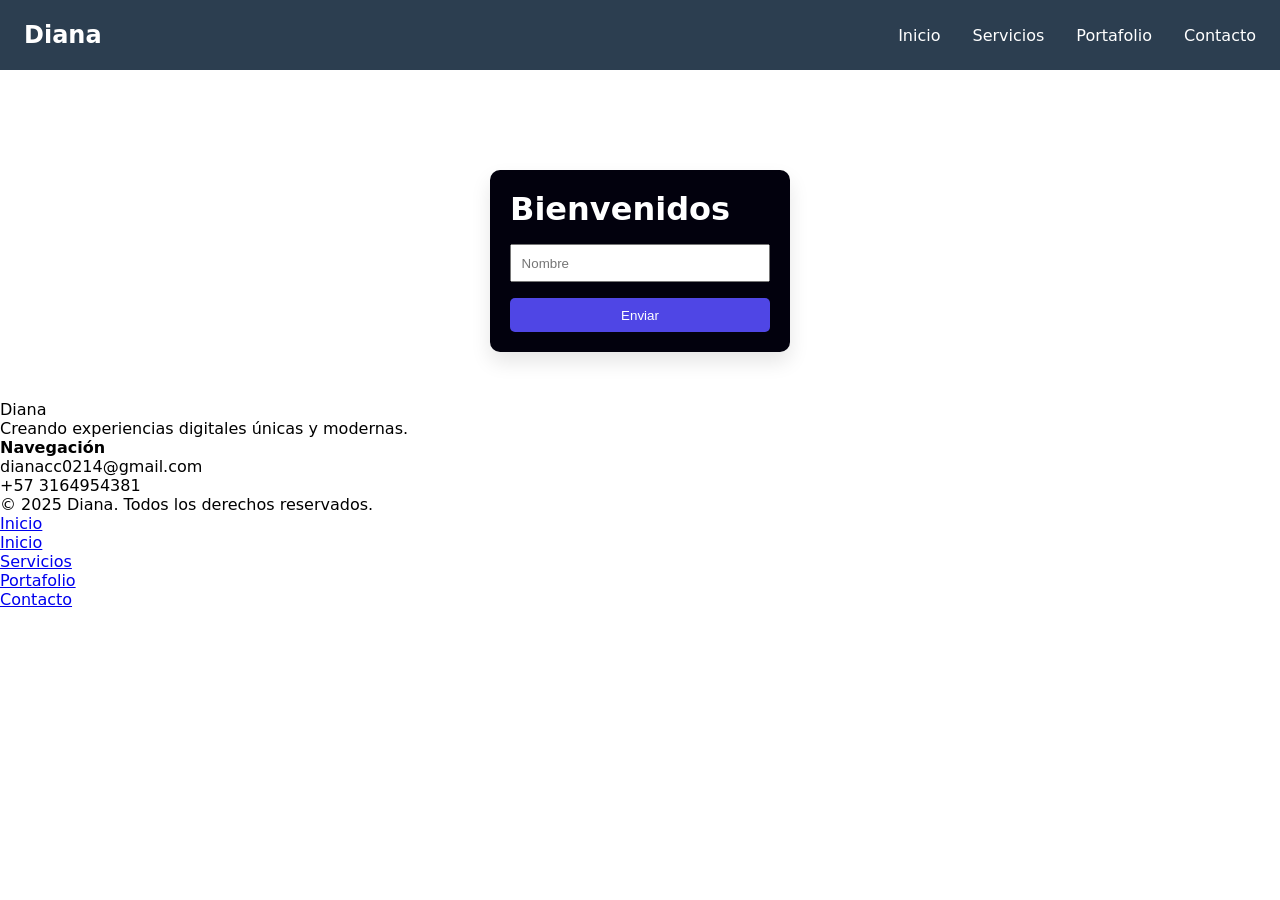
==== index.html @ d0ac73a4 "pagina2026diana" ====
<!DOCTYPE html>
<html lang="en">
<head>
    <meta charset="UTF-8">
    <meta name="viewport" content="width=device-width, initial-scale=1.0">
    <title>Diana</title>
    <link rel="stylesheet" href="style.css" />
</head>
<body>
    <header class="header">
        <nav class="navbar">
            <a href="#" class="logo">Diana</a>

            <ul class="nav-menu">
                <li class="nav-item"><a href="inicio.html" class="nav-link">Inicio</a></li>
                <li class="nav-item"><a href="servicios.html" class="nav-link">Servicios</a></li>
                <li class="nav-item"><a href="portafolio.html" class="nav-link">Portafolio</a></li>
                <li class="nav-item"><a href="contacto.html" class="nav-link">Contacto</a></li>
            </ul>

            <div class="hamburger">
                <span class="bar"></span>
                <span class="bar"></span>
                <span class="bar"></span>
            </div>
        </nav>
    </header>

    <main class="main-content">
       <section class="hero-video">
                    <video class="hero-video__bg" autoplay muted loop playsinline>
                <source src="assets/video/alicia video.mp4" type="video/mp4">
                Tu navegador no soporta el elemento de video.
            </video>

            <div class="hero-video__overlay"> </div>


       </section>
           

            
        
    </main>

    <main class="card">
        <h1>Bienvenidos</h1>
        <input id="name" type="text" placeholder="Nombre"/>
        <button id="btn">Enviar</button>
        <p id="msg"></p>
    </main>
    <footer class="footer">
        <div class="footer-container">


         <footer class="footer">

            <div class="footer-brand">
                <span class="footer-logo">Diana</span>
                <p class="footer-desc">Creando experiencias digitales únicas y modernas.</p>
            </div>

            <div class="footer-links">
                <h4 class="footer-title">Navegación</h4>
                <p>dianacc0214@gmail.com</p>
                <p>+57 3164954381</p>
            </div>

        </div>

         </footer>
          




        <!-- Barra inferior con copyright -->
         <div class="footer-botton">
            <p>&copy; 2025 Diana. Todos los derechos reservados.</p>
         </div>

    <script  src="main.js"></script>


    <nav>
    <ul>
        <li><a href="index.html">Inicio</a></li>
        <li><a href="inicio.html">Inicio</a></li>
        <li><a href="servicios.html">Servicios</a></li>
        <li><a href="portafolio.html">Portafolio</a></li>
        <li><a href="contacto.html">Contacto</a></li>
    </ul>
</nav>
  
</body>





</html>
---- style.css ----
* { 
    margin: 0; 
    padding: 0; 
    box-sizing: border-box; 
} 
 
body { 
    font-family: system-ui, sans-serif;
}

.header { 

    background-color: #2c3e50; 
    color: white; 
    padding: 0 1.5rem; 
} 
 
.navbar { 
    display: flex; 
    justify-content: space-between; 
    align-items: center; 
    height: 70px; 
} 
 
.logo { 
    font-size: 1.5rem; 
    font-weight: bold; 
    color: #fff; 
    text-decoration: none; 
} 
 
.nav-menu { 
    display: flex; 
    list-style: none; 
    gap: 2rem; 
} 
 
.nav-link { 
    color: #fff; 
    text-decoration: none; 
    transition: 0.3s; 
} 
 
.nav-link:hover { 
    color: #3498db; 
} 
 
/* Estilos del Menú Hamburguesa (Oculto por defecto) */ 
.hamburger { 
    display: none; 
    cursor: pointer; 
} 
 
.bar { 
    display: block; 
    width: 25px; 
    height: 3px; 
    margin: 5px auto; 
    background-color: white; 
    transition: 0.3s; 
} 

.card {
    background: white;
    padding: 2rem;
    border-radius: 10px;
    width: 300px;
    box-shadow: 0 10px 20px rgba(0, 0, 0, .1);

    /* CENTRAR el contenido*/
    margin: 3rem auto;
    text-align: center;

}

input,
button {
    width: 100%;
    margin-top: 1rem;
    padding: .6rem;
    box-sizing: border-box;
}

button {
    background: #4f46e5;
    color: white;
    border: none;
    cursor: pointer;
    border-radius: 5px;
}

button:hover {
    background: #4338ca;
}

#msg {
    margin-top: 1rem;
    color: #059669;
    font-weight: bold;
}
 
/* Responsividad: Pantallas móviles */ 
@media (max-width: 768px) { 
    .hamburger { 
        display: block; 
    } 
 
    /* Transformamos el menú en una columna lateral o desplegable */ 
    .nav-menu { 
        position: fixed; 
        left: -100%; 
        top: 70px; 
        flex-direction: column; 
        background-color: #2c3e50; 
        width: 100%; 
        text-align: center; 
        transition: 0.3s; 
        box-shadow: 0 10px 27px rgba(0,0,0,0.05); 
    } 
 
    .nav-menu.active { 
        left: 0; 
    } 
 
    .nav-item { 
        margin: 2.5rem 0; 
    } 
} 


.footer-link ul{

    list-style: none;
    display: flex;
    flex-direction: column;
    gap:0.5rem;
}

.footer-link a{

    color:aliceblue ;
    text-decoration: none;
    text-align: right;

}

.footer-links a:hover{

    color: #3498db;
}
.footer-contact p{

    font-size: 0.9rem;
    margin: bottom 0.4rem;
}

.footer-bottom{
    border-top: #4338ca;
    text-align: center;
    padding: 1rem 1.5rem;
    font-size: 0.8rem;
    color: azure;
}

@media (max-width: 768px) {
    .footer-container {
        flex-direction: column;
        align-items: center;
        text-align: center;


    }

    .footer-desc{
        max-width: 100%;
        
    }
}

.card {

    background-color: rgb(2, 1, 13);
    color: white;
    padding: 20px 20px;
    display: flex;
    justify-content: space-between;
    flex-wrap: wrap;
    margin-top: 100px;
}  


.hero-video__bg {
    position: absolute;
    top: 0;
    left: 0;
    width: 100%;
    height: 100%;
    object-fit: cover;
    z-index: -1;


}


.hero-video__overlay {
    position: behind;
    top: 0%;
    left: 0%;
    width: 100%;
    height: 100%;
    background-color: rgba(0, 0, 0, 0.5);
    z-index: 1;

}


.hero-video__content {
    position: fixed;
    z-index: 2;           
    text-align: center;
    color: #fff;
    padding: 0 1.5rem;
}


.hero-video__btn {
    display: inline-block;
    padding: 0.8rem 2rem;
    background-color: #3498db;    x
    color: #fff;
    text-decoration: none;
    border-radius: 4px;
    font-size: 1rem;
    font-weight: 600;
    transition: background-color 0.3s, transform 0.2s;
}

.hero-video__btn:hover {
    background-color: #2980b9;   
    transform: translateY(-2px); 
}

@media (max-width: 768px) {
    .hero-video__title {
        font-size: 2rem;
    }
    .hero-video__subtitle {
        font-size: 1rem;
    }
}
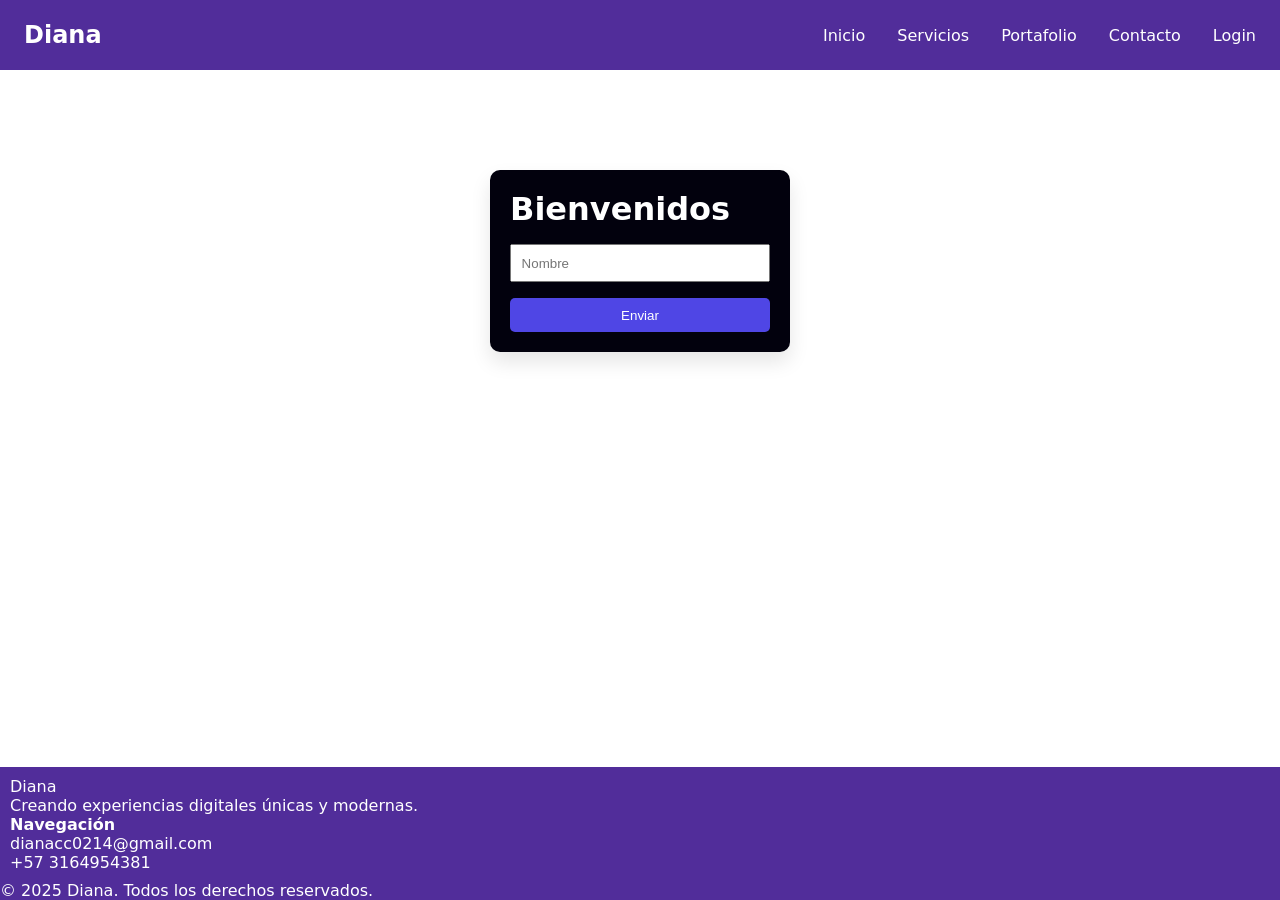
==== commit 39a30f88: "agregue login y estilos del login y actualice el footer del inicio" ====
--- a/index.html
+++ b/index.html
@@ -16,6 +16,7 @@
                 <li class="nav-item"><a href="servicios.html" class="nav-link">Servicios</a></li>
                 <li class="nav-item"><a href="portafolio.html" class="nav-link">Portafolio</a></li>
                 <li class="nav-item"><a href="contacto.html" class="nav-link">Contacto</a></li>
+                <li class="nav-item"><a href="login.html" class="nav-link">Login</a></li>
             </ul>
 
             <div class="hamburger">
@@ -82,15 +83,7 @@
     <script  src="main.js"></script>
 
 
-    <nav>
-    <ul>
-        <li><a href="index.html">Inicio</a></li>
-        <li><a href="inicio.html">Inicio</a></li>
-        <li><a href="servicios.html">Servicios</a></li>
-        <li><a href="portafolio.html">Portafolio</a></li>
-        <li><a href="contacto.html">Contacto</a></li>
-    </ul>
-</nav>
+   
   
 </body>
 
--- a/style.css
+++ b/style.css
@@ -1,64 +1,64 @@
-* { 
-    margin: 0; 
-    padding: 0; 
-    box-sizing: border-box; 
-} 
- 
-body { 
+* {
+    margin: 0;
+    padding: 0;
+    box-sizing: border-box;
+}
+
+body {
     font-family: system-ui, sans-serif;
 }
 
-.header { 
-
-    background-color: #2c3e50; 
-    color: white; 
-    padding: 0 1.5rem; 
-} 
- 
-.navbar { 
-    display: flex; 
-    justify-content: space-between; 
-    align-items: center; 
-    height: 70px; 
-} 
- 
-.logo { 
-    font-size: 1.5rem; 
-    font-weight: bold; 
-    color: #fff; 
-    text-decoration: none; 
-} 
- 
-.nav-menu { 
-    display: flex; 
-    list-style: none; 
-    gap: 2rem; 
-} 
- 
-.nav-link { 
-    color: #fff; 
-    text-decoration: none; 
-    transition: 0.3s; 
-} 
- 
-.nav-link:hover { 
-    color: #3498db; 
-} 
- 
-/* Estilos del Menú Hamburguesa (Oculto por defecto) */ 
-.hamburger { 
-    display: none; 
-    cursor: pointer; 
-} 
- 
-.bar { 
-    display: block; 
-    width: 25px; 
-    height: 3px; 
-    margin: 5px auto; 
-    background-color: white; 
-    transition: 0.3s; 
-} 
+.header {
+
+    background-color:#512d9a;
+    color: white;
+    padding: 0 1.5rem;
+}
+
+.navbar {
+    display: flex;
+    justify-content: space-between;
+    align-items: center;
+    height: 70px;
+}
+
+.logo {
+    font-size: 1.5rem;
+    font-weight: bold;
+    color: #fff;
+    text-decoration: none;
+}
+
+.nav-menu {
+    display: flex;
+    list-style: none;
+    gap: 2rem;
+}
+
+.nav-link {
+    color: #fff;
+    text-decoration: none;
+    transition: 0.3s;
+}
+
+.nav-link:hover {
+    color: #3498db;
+}
+
+/* Estilos del Menú Hamburguesa (Oculto por defecto) */
+.hamburger {
+    display: none;
+    cursor: pointer;
+}
+
+.bar {
+    display: block;
+    width: 25px;
+    height: 3px;
+    margin: 5px auto;
+    background-color: white;
+    transition: 0.3s;
+}
 
 .card {
     background: white;
@@ -98,63 +98,64 @@
     color: #059669;
     font-weight: bold;
 }
- 
-/* Responsividad: Pantallas móviles */ 
-@media (max-width: 768px) { 
-    .hamburger { 
-        display: block; 
-    } 
- 
-    /* Transformamos el menú en una columna lateral o desplegable */ 
-    .nav-menu { 
-        position: fixed; 
-        left: -100%; 
-        top: 70px; 
-        flex-direction: column; 
-        background-color: #2c3e50; 
-        width: 100%; 
-        text-align: center; 
-        transition: 0.3s; 
-        box-shadow: 0 10px 27px rgba(0,0,0,0.05); 
-    } 
- 
-    .nav-menu.active { 
-        left: 0; 
-    } 
- 
-    .nav-item { 
-        margin: 2.5rem 0; 
-    } 
-} 
-
-
-.footer-link ul{
+
+/* Responsividad: Pantallas móviles */
+@media (max-width: 768px) {
+    .hamburger {
+        display: block;
+    }
+
+    /* Transformamos el menú en una columna lateral o desplegable */
+    .nav-menu {
+        position: fixed;
+        left: -100%;
+        top: 70px;
+        flex-direction: column;
+        background-color:#512d9a;
+        width: 100%;
+        text-align: center;
+        transition: 0.3s;
+        box-shadow: 0 10px 27px rgba(0, 0, 0, 0.05);
+    }
+
+    .nav-menu.active {
+        left: 0;
+    }
+
+    .nav-item {
+        margin: 2.5rem 0;
+    }
+}
+
+
+.footer-link ul {
 
     list-style: none;
     display: flex;
     flex-direction: column;
-    gap:0.5rem;
-}
-
-.footer-link a{
-
-    color:aliceblue ;
+    gap: 0.5rem;
+}
+
+.footer-link a {
+
+    color: aliceblue;
     text-decoration: none;
     text-align: right;
 
 }
 
-.footer-links a:hover{
+.footer-links a:hover {
 
     color: #3498db;
 }
-.footer-contact p{
+
+.footer-contact p {
 
     font-size: 0.9rem;
     margin: bottom 0.4rem;
 }
 
-.footer-bottom{
+.footer-bottom {
     border-top: #4338ca;
     text-align: center;
     padding: 1rem 1.5rem;
@@ -171,9 +172,9 @@
 
     }
 
-    .footer-desc{
+    .footer-desc {
         max-width: 100%;
-        
+
     }
 }
 
@@ -186,7 +187,7 @@
     justify-content: space-between;
     flex-wrap: wrap;
     margin-top: 100px;
-}  
+}
 
 
 .hero-video__bg {
@@ -216,36 +217,191 @@
 
 .hero-video__content {
     position: fixed;
-    z-index: 2;           
+    z-index: 2;
     text-align: center;
     color: #fff;
     padding: 0 1.5rem;
 }
 
 
-.hero-video__btn {
-    display: inline-block;
-    padding: 0.8rem 2rem;
-    background-color: #3498db;    x
+
+.hero-video__btn:hover {
+    background-color: #2980b9;
+    transform: translateY(-2px);
+}
+
+@media (max-width: 768px) {
+    .hero-video__title {
+        font-size: 2rem;
+    }
+
+    .hero-video__subtitle {
+        font-size: 1rem;
+    }
+}
+
+.footer {
+
+    font-size: 1rem;
+    font-weight: medium;
     color: #fff;
     text-decoration: none;
+    container: center;
+    bottom: 2%;
+    background: #512d9a;
+    width: 100%;
+    left: 0%;
+    padding: 10px;
+    position: fixed
+}
+
+.footer-botton {
+
+    background: #512d9a;
+    color: white;
+    border: none;
+    container: center;
+    bottom: 0%;
+    width: 100%;
+    position: fixed;
+}
+
+
+
+
+!-- CSS PARA LOGIN -->
+
+
+* ===== BLOQUE NUEVO: ESTILOS LOGIN Y REGISTRO ===== */
+/* Contenedor principal para centrar los formularios */
+.auth-container {
+    flex: 1 0 auto; /* Hace que este contenedor crezca para ocupar el espacio disponible y empujar el footer hacia abajo */
+    display: flex;
+    justify-content: center;
+    align-items: center;
+    padding: 2rem 1.5rem;
+    background-color: #ecf0f1; /* Un fondo gris muy suave para diferenciar la sección */
+}
+
+/* Caja que contiene las pestañas y los formularios */
+.auth-forms {
+    background-color: #fff;
+    border-radius: 8px;
+    box-shadow: 0 4px 15px rgba(0, 0, 0, 0.1);
+    width: 100%;
+    max-width: 450px;
+    overflow: hidden; /* Para que el borde redondeado afecte a las pestañas */
+}
+
+/* Estilos de las pestañas (tabs) */
+.auth-tabs {
+    display: flex;
+    border-bottom: 1px solid #ddd;
+}
+
+.auth-tab {
+    flex: 1;
+    padding: 1rem;
+    background: none;
+    border: none;
+    cursor: pointer;
+    font-size: 1rem;
+    font-weight: 600;
+    color: #7f8c8d;
+    transition: all 0.3s;
+    border-bottom: 3px solid transparent;
+}
+
+.auth-tab:hover {
+    color: #2c3e50;
+    background-color: #f8f9fa;
+}
+
+.auth-tab.active {
+    color: #2c3e50;
+    border-bottom-color: #3498db; /* Línea azul para la pestaña activa */
+}
+
+/* Estilos de los formularios */
+.auth-form {
+    display: none; /* Oculto por defecto */
+    padding: 0.4rem;
+    width: 100%;
+    margin-bottom: 20px;
+}
+
+
+
+.auth-form.active {
+    display: block; /* Mostrar cuando está activo */
+}
+
+.auth-form h2 {
+    margin-bottom: 1.5rem;
+    font-size: 1.5rem;
+    color: #000000;
+    text-align: center;
+}
+
+/* Grupos de campos del formulario */
+.form-group {
+    margin-bottom: 1.2rem;
+}
+
+.form-group label {
+    display: block;
+    margin-bottom: 0.5rem;
+    font-weight: 600;
+    color: #000000;
+    font-size: 0.9rem;
+}
+
+.form-group input {
+    width: 100%;
+    padding: 0.75rem;
+    border: 1px solid #000000;
+    border-radius: 4px;
+    font-size: 1rem;
+    transition: border-color 0.3s;
+}
+
+.form-group input:focus {
+    outline: none;
+    border-color: #3498db;
+    box-shadow: 0 0 0 2px rgba(52, 152, 219, 0.2);
+}
+
+/* Botón de envío */
+.auth-submit {
+    width: 100%;
+    padding: 0.75rem;
+    background-color: #3498db;
+    color: white;
+    border: none;
     border-radius: 4px;
     font-size: 1rem;
     font-weight: 600;
-    transition: background-color 0.3s, transform 0.2s;
-}
-
-.hero-video__btn:hover {
-    background-color: #2980b9;   
-    transform: translateY(-2px); 
-}
-
-@media (max-width: 768px) {
-    .hero-video__title {
-        font-size: 2rem;
-    }
-    .hero-video__subtitle {
-        font-size: 1rem;
-    }
-}
-
+    cursor: pointer;
+    transition: background-color 0.3s;
+    margin-top: 0.5rem;
+}
+
+.auth-submit:hover {
+    background-color: #2980b9;
+}
+
+/* Mensajes de éxito/error */
+.auth-message {
+    margin-top: 1rem;
+    text-align: center;
+    font-size: 0.9rem;
+    min-height: 1.5rem; /* Evita que el layout salte cuando aparece un mensaje */
+}
+
+/* Pequeño ajuste para pantallas muy pequeñas */
+@media (max-width: 480px) {
+    .auth-form {
+        padding: 1.5rem;
+    }
+}
+
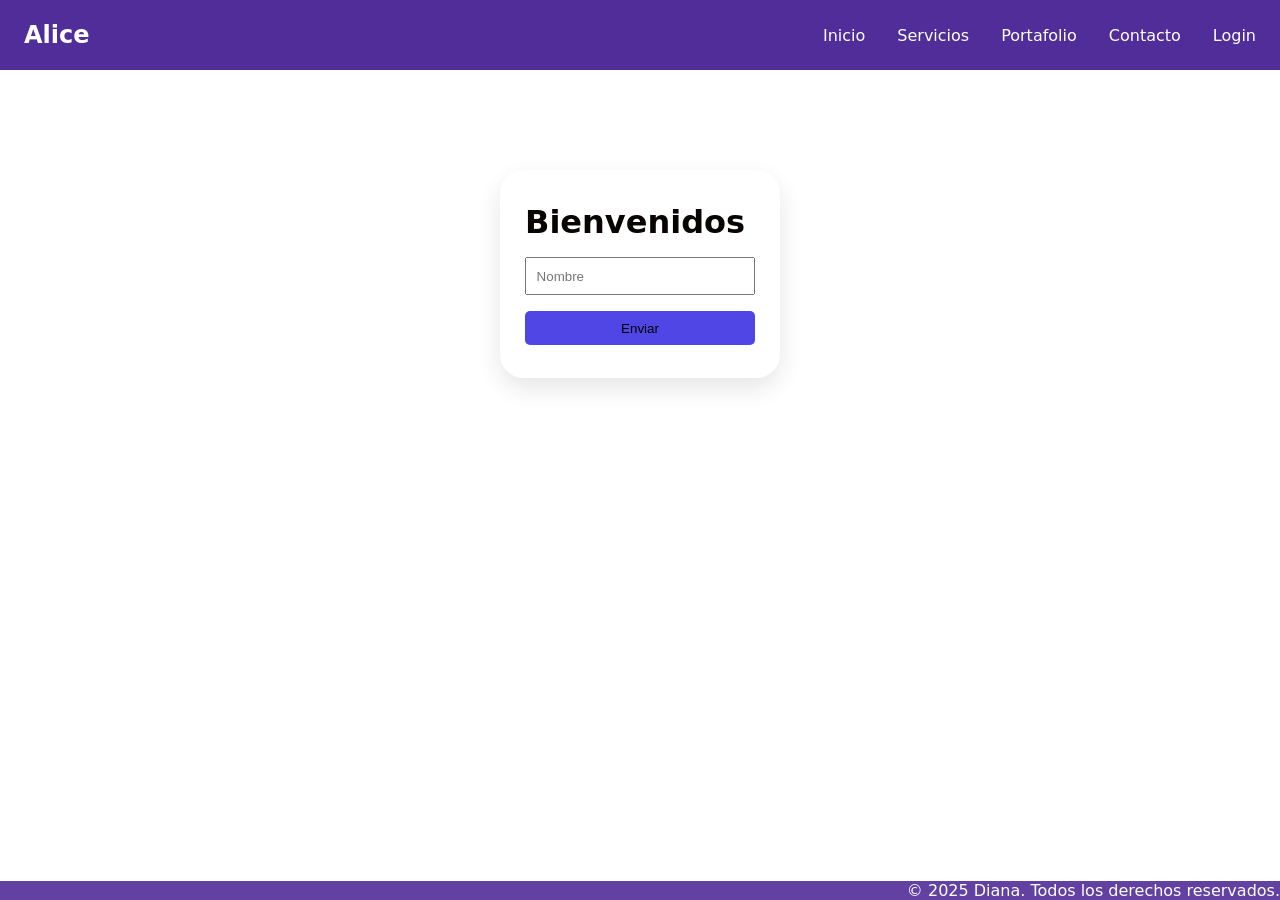
==== commit 0a33c35f: "actualice servicios, imagenes, vídeo principal" ====
--- a/index.html
+++ b/index.html
@@ -3,13 +3,13 @@
 <head>
     <meta charset="UTF-8">
     <meta name="viewport" content="width=device-width, initial-scale=1.0">
-    <title>Diana</title>
+    <title>Alice in Wonderland</title>
     <link rel="stylesheet" href="style.css" />
 </head>
 <body>
     <header class="header">
         <nav class="navbar">
-            <a href="#" class="logo">Diana</a>
+            <a href="#" class="logo">Alice</a>
 
             <ul class="nav-menu">
                 <li class="nav-item"><a href="inicio.html" class="nav-link">Inicio</a></li>
@@ -30,7 +30,7 @@
     <main class="main-content">
        <section class="hero-video">
                     <video class="hero-video__bg" autoplay muted loop playsinline>
-                <source src="assets/video/alicia video.mp4" type="video/mp4">
+                <source src="assets/video/Alicia en el País de las Maravillas de Tim Burton _ Tráiler Oficial _ Disney Oficial.mp4" type="video/mp4">
                 Tu navegador no soporta el elemento de video.
             </video>
 
--- a/style.css
+++ b/style.css
@@ -10,7 +10,7 @@
 
 .header {
 
-    background-color:#512d9a;
+    background-color: #512d9a;
     color: white;
     padding: 0 1.5rem;
 }
@@ -83,7 +83,7 @@
 
 button {
     background: #4f46e5;
-    color: white;
+    color: rgb(1, 0, 0);
     border: none;
     cursor: pointer;
     border-radius: 5px;
@@ -91,6 +91,7 @@
 
 button:hover {
     background: #4338ca;
+
 }
 
 #msg {
@@ -111,8 +112,8 @@
         left: -100%;
         top: 70px;
         flex-direction: column;
-        background-color:#512d9a;
-        width: 100%;
+        background-color: #512d9a;
+        width: 50%;
         text-align: center;
         transition: 0.3s;
         box-shadow: 0 10px 27px rgba(0, 0, 0, 0.05);
@@ -153,6 +154,7 @@
 
     font-size: 0.9rem;
     margin: bottom 0.4rem;
+    width: 50%;
 }
 
 .footer-bottom {
@@ -181,7 +183,7 @@
 .card {
 
     background-color: rgb(2, 1, 13);
-    color: white;
+    color: rgb(8, 4, 4);
     padding: 20px 20px;
     display: flex;
     justify-content: space-between;
@@ -242,7 +244,7 @@
 
 .footer {
 
-    font-size: 1rem;
+    font-size: 0.8rem;
     font-weight: medium;
     color: #fff;
     text-decoration: none;
@@ -251,8 +253,10 @@
     background: #512d9a;
     width: 100%;
     left: 0%;
-    padding: 10px;
-    position: fixed
+    padding: 5px;
+    position: fixed;
+    opacity: 0.9;
+    display: none;
 }
 
 .footer-botton {
@@ -264,23 +268,27 @@
     bottom: 0%;
     width: 100%;
     position: fixed;
-}
-
-
-
-
-!-- CSS PARA LOGIN -->
-
-
-* ===== BLOQUE NUEVO: ESTILOS LOGIN Y REGISTRO ===== */
+    font: 0.8rem;
+    animation: alternate;
+    opacity: 0.9   ;
+     text-align: right;
+}
+
+
+
+
+!-- CSS PARA LOGIN -->*=====BLOQUE NUEVO: ESTILOS LOGIN Y REGISTRO=====*/
+
 /* Contenedor principal para centrar los formularios */
 .auth-container {
-    flex: 1 0 auto; /* Hace que este contenedor crezca para ocupar el espacio disponible y empujar el footer hacia abajo */
+    flex: 1 0 auto;
+    /* Hace que este contenedor crezca para ocupar el espacio disponible y empujar el footer hacia abajo */
     display: flex;
     justify-content: center;
     align-items: center;
     padding: 2rem 1.5rem;
-    background-color: #ecf0f1; /* Un fondo gris muy suave para diferenciar la sección */
+    background-color: #ecf0f1;
+    /* Un fondo gris muy suave para diferenciar la sección */
 }
 
 /* Caja que contiene las pestañas y los formularios */
@@ -290,7 +298,8 @@
     box-shadow: 0 4px 15px rgba(0, 0, 0, 0.1);
     width: 100%;
     max-width: 450px;
-    overflow: hidden; /* Para que el borde redondeado afecte a las pestañas */
+    overflow: hidden;
+    /* Para que el borde redondeado afecte a las pestañas */
 }
 
 /* Estilos de las pestañas (tabs) */
@@ -319,27 +328,26 @@
 
 .auth-tab.active {
     color: #2c3e50;
-    border-bottom-color: #3498db; /* Línea azul para la pestaña activa */
+    border-bottom-color: #3498db;
+    /* Línea azul para la pestaña activa */
 }
 
 /* Estilos de los formularios */
 .auth-form {
-    display: none; /* Oculto por defecto */
-    padding: 0.4rem;
-    width: 100%;
-    margin-bottom: 20px;
-}
-
-
+    display: none;
+    /* Oculto por defecto */
+    padding: 2rem;
+}
 
 .auth-form.active {
-    display: block; /* Mostrar cuando está activo */
+    display: block;
+    /* Mostrar cuando está activo */
 }
 
 .auth-form h2 {
     margin-bottom: 1.5rem;
     font-size: 1.5rem;
-    color: #000000;
+    color: #2c3e50;
     text-align: center;
 }
 
@@ -352,14 +360,14 @@
     display: block;
     margin-bottom: 0.5rem;
     font-weight: 600;
-    color: #000000;
+    color: #34495e;
     font-size: 0.9rem;
 }
 
 .form-group input {
     width: 100%;
     padding: 0.75rem;
-    border: 1px solid #000000;
+    border: 1px solid #bdc3c7;
     border-radius: 4px;
     font-size: 1rem;
     transition: border-color 0.3s;
@@ -395,7 +403,8 @@
     margin-top: 1rem;
     text-align: center;
     font-size: 0.9rem;
-    min-height: 1.5rem; /* Evita que el layout salte cuando aparece un mensaje */
+    min-height: 1.5rem;
+    /* Evita que el layout salte cuando aparece un mensaje */
 }
 
 /* Pequeño ajuste para pantallas muy pequeñas */
@@ -405,3 +414,261 @@
     }
 }
 
+
+// ===== BLOQUE NUEVO: LÓGICA DE LOGIN Y REGISTRO =====
+
+
+// --- Elementos del DOM ---
+const loginTab=document.getElementById('login-tab');
+const registerTab=document.getElementById('register-tab');
+const loginForm=document.getElementById('login-form');
+const registerForm=document.getElementById('register-form');
+const loginMessage=document.getElementById('login-message');
+const registerMessage=document.getElementById('register-message');
+
+// --- Función para cambiar entre pestañas ---
+if (loginTab && registerTab && loginForm && registerForm) {
+    loginTab.addEventListener('click', ()=> {
+            loginTab.classList.add('active');
+            registerTab.classList.remove('active');
+            loginForm.classList.add('active');
+            registerForm.classList.remove('active');
+            // Limpiar mensajes al cambiar de pestaña
+            if (loginMessage) loginMessage.textContent='';
+            if (registerMessage) registerMessage.textContent='';
+        });
+
+    registerTab.addEventListener('click', ()=> {
+            registerTab.classList.add('active');
+            loginTab.classList.remove('active');
+            registerForm.classList.add('active');
+            loginForm.classList.remove('active');
+            if (loginMessage) loginMessage.textContent='';
+            if (registerMessage) registerMessage.textContent='';
+        });
+}
+
+// --- Simulación de Login ---
+if (loginForm) {
+    loginForm.addEventListener('submit', (e)=> {
+            e.preventDefault(); // Prevenir envío real del formulario
+
+            const email=document.getElementById('login-email').value;
+            const password=document.getElementById('login-password').value;
+
+            // Validación básica de campos no vacíos
+            if ( !email || !password) {
+                loginMessage.textContent='Por favor, completa todos los campos.';
+                loginMessage.style.color='red';
+                return;
+            }
+
+            // Simulación de éxito (aquí se conectaría con el backend)
+            loginMessage.textContent='Inicio de sesión simulado con éxito. (Backend pendiente)';
+            loginMessage.style.color='green';
+
+            console.log('Login simulado:', {
+                email, password
+            });
+
+        // Opcional: limpiar campos después del éxito
+        // loginForm.reset();
+    });
+}
+
+// --- Simulación de Registro ---
+if (registerForm) {
+    registerForm.addEventListener('submit', (e)=> {
+            e.preventDefault();
+
+            const name=document.getElementById('register-name').value;
+            const email=document.getElementById('register-email').value;
+            const password=document.getElementById('register-password').value;
+            const confirm=document.getElementById('register-confirm').value;
+
+            // Validaciones básicas del lado del cliente
+            if ( !name || !email || !password || !confirm) {
+                registerMessage.textContent='Todos los campos son obligatorios.';
+                registerMessage.style.color='red';
+                return;
+            }
+
+            if (password.length < 6) {
+                registerMessage.textContent='La contraseña debe tener al menos 6 caracteres.';
+                registerMessage.style.color='red';
+                return;
+            }
+
+            if (password !==confirm) {
+                registerMessage.textContent='Las contraseñas no coinciden.';
+                registerMessage.style.color='red';
+                return;
+            }
+
+            // Simulación de registro exitoso
+            registerMessage.textContent='Registro simulado con éxito. (Backend pendiente)';
+            registerMessage.style.color='green';
+
+            console.log('Registro simulado:', {
+                name, email, password
+            });
+
+        // Opcional: cambiar a la pestaña de login después de un registro exitoso
+        // setTimeout(() => registerTab.click(), 2000);
+    });
+}
+
+
+
+servicios .cards-container-servicios div {
+    background: rgba(255, 255, 255, 0.9);
+    border-radius: 20px;
+    padding: 1.5rem;
+    width: 280px;
+    text-align: center;
+    box-shadow: 0 10px 20px rgba(0, 0, 0, 0.1);
+}
+
+.cards-container-servicios img {
+    width: 50%;
+    height: 50px;
+    object-fit: cover;
+    border-radius: 15px;
+    margin-bottom: 1rem;
+}
+
+
+.cards-container-servicios div {
+    display: flex;
+    flex-wrap: wrap;
+    flex-direction: row;
+    justify-content: center;
+    gap: 2rem;
+    background: white;
+    border-radius: 20px;
+    padding: 1.5rem;
+    width: 280px;
+    text-align: center;
+}
+
+.card img {
+    width: 100%;
+    /* ocupa todo el ancho de la card */
+    height: 200px;
+    /* altura fija */
+    object-fit: contain;
+    /* para que no se deformen */
+    display: block;
+    margin-bottom: 1rem;
+    display: flex;
+    flex-wrap: wrap;
+    flex-direction: row;
+}
+
+/* Estilo de cada card */
+.card {
+    background: rgba(255, 255, 255, 0.9);
+    border-radius: 24px;
+    padding: 2rem 1.5rem;
+    width: 280px;
+    text-align: center;
+    transition: transform 0.3s ease, box-shadow 0.3s ease;
+    box-shadow: 0 10px 25px rgba(0, 0, 0, 0.1);
+    border: 1px solid rgba(255, 255, 255, 0.5);
+}
+
+.card:hover {
+    transform: translateY(-8px);
+    box-shadow: 0 20px 35px rgba(0, 0, 0, 0.15);
+    background: white;
+}
+
+/* Imagen dentro de la card */
+.cardsombrerero .card-img {
+    width: 120px;
+    height: 120px;
+    margin: 0 auto 1.5rem;
+    background: linear-gradient(135deg, #e9cff2, #d4b8e6);
+    border-radius: 50%;
+    display: block;
+    align-items: center;
+    justify-content: center;
+    overflow: hidden;
+    object-fit: cover;
+}
+
+.card-image img {
+    width: 80px;
+    height: 80px;
+    object-fit: contain;
+}
+
+.cards-container-servicios>div {
+    width: 280px;
+    display: block;
+}
+
+.card h2 {
+    font-family: 'Playfair Display', serif;
+    font-size: 1.6rem;
+    color: #5a3a6e;
+    margin-bottom: 0.8rem;
+}
+
+.card p {
+    color: #6a5a7a;
+    font-size: 0.95rem;
+    line-height: 1.6;
+}
+
+/* Responsive para móviles */
+@media (max-width: 768px) {
+    .servicios {
+        padding: 2rem 1rem;
+    }
+
+    .servicios h1 {
+        font-size: 2.2rem;
+    }
+
+    .card {
+        width: 260px;
+    }
+}
+
+@media (max-width: 480px) {
+    .card {
+        width: 100%;
+        max-width: 320px;
+    }
+}
+
+
+.footer-contact{
+
+
+        font-size: 0.9rem;
+        margin: bottom 0.4rem;
+        width: 50%;
+        text-align: center;
+}
+
+.footer-links a{
+
+        color: aliceblue;
+        text-decoration: none;
+        text-align: center;
+
+}   
+
+
+.footer-brand{
+        text-align: center; 
+        
+}
+
+.footer-links{
+        text-align: center;
+        position: center;
+}
+
